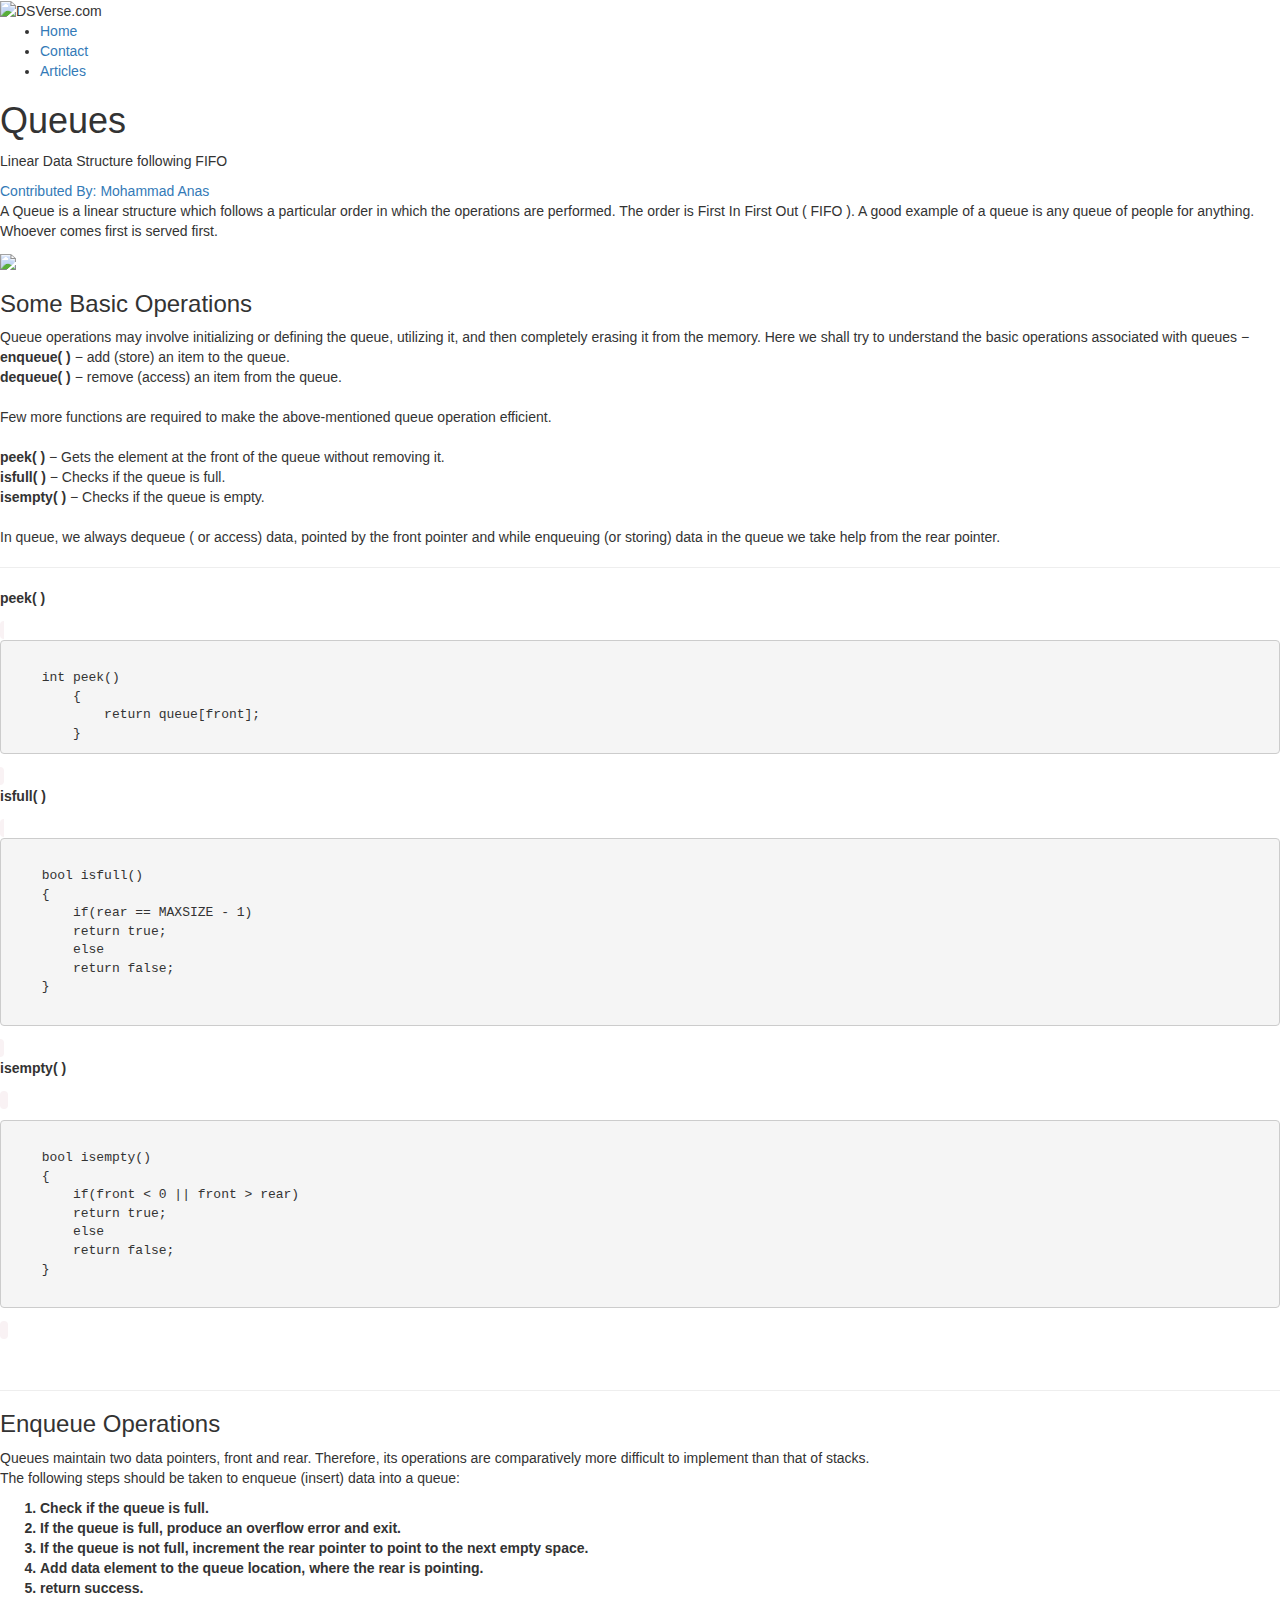
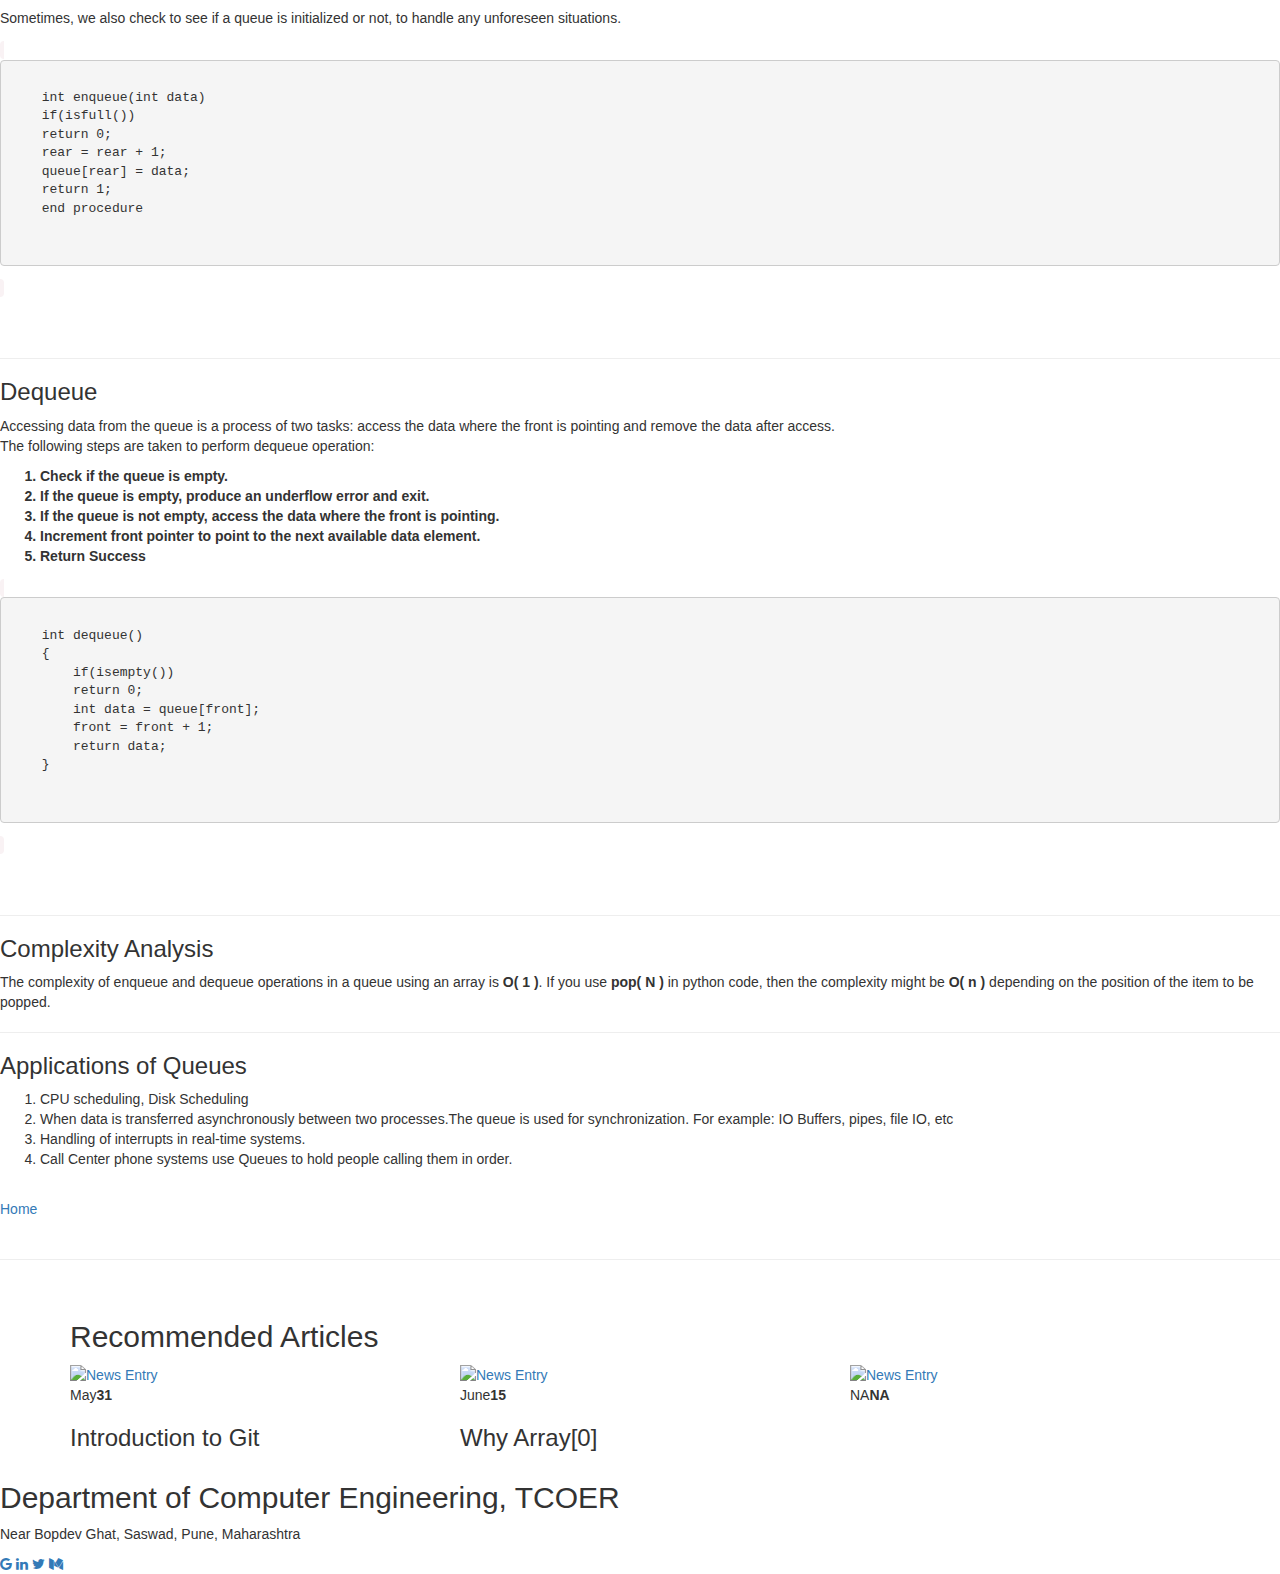
==== Anas/index_a.html @ a37104b8 "Removal of Bugs" ====
<!DOCTYPE html>
<html lang="en">
<head>
<title>Queues</title>
<meta charset="UTF-8">
<meta name="viewport" content="width=device-width, initial-scale=1">
<link rel="stylesheet" href="styles.css">
<script src="https://ajax.googleapis.com/ajax/libs/jquery/3.1.1/jquery.min.js"></script>
<script src="https://maxcdn.bootstrapcdn.com/bootstrap/3.3.7/js/bootstrap.min.js"></script>
<link rel="icon" href="images/logo.jpeg" type="image/icon type">
<link rel="stylesheet" href="https://cdnjs.cloudflare.com/ajax/libs/font-awesome/4.7.0/css/font-awesome.min.css">
<link rel="preconnect" href="https://fonts.googleapis.com">
<link rel="preconnect" href="https://fonts.gstatic.com" crossorigin>
<link href="https://fonts.googleapis.com/css2?family=Comfortaa:wght@300&display=swap" rel="stylesheet">
<link href="https://maxcdn.bootstrapcdn.com/bootstrap/3.3.7/css/bootstrap.min.css" rel="stylesheet">
<link href="recent-news-boxes.css" rel="stylesheet">

</head>
<body>

    <nav id="navbar">
        <div id="logo">
            <img src="images/logo.jpeg" alt="DSVerse.com">
        </div>

        <ul>
            <li class="item"><a href="../index.html">Home</a></li>
            <li class="item"><a href="#Contact">Contact</a></li>
            <li class="item"><a href="#Contact">Articles</a></li>
        </ul>
    </nav>
<div class="header">
    <h1>Queues</h1>
    <p>Linear Data Structure following FIFO</p>
    <a href="https://www.linkedin.com/in/mohammad-anas-058608171/">Contributed By: Mohammad Anas</a>
</div>


<div class="content">
    <div class="main">
        <p>A Queue is a linear structure which follows a particular order in which the
            operations are performed. The order is First In First Out ( FIFO ).
            A good example of a queue is any queue of people for anything. Whoever comes first is served first.
        </p>
        <img src="images/queue1.png">
        <div class="basic_intro">
            <h3>Some Basic Operations</h3>
              <p>     
                Queue operations may involve initializing or defining the queue, utilizing it, and then completely erasing it from the memory. Here we shall try to understand the basic operations associated with queues − 
                <br>
                <b>enqueue( )</b> − add (store) an item to the queue. 
                <br>
                <b>dequeue( )</b> − remove (access) an item from the queue. 
                <br><br>
                Few more functions are required to make the above-mentioned queue operation efficient.
                <br><br>
                <b>peek( )</b> − Gets the element at the front of the queue without removing it. 
                <br>
                <b>isfull( )</b> − Checks if the queue is full. 
                <br>
                <b>isempty( )</b> − Checks if the queue is empty. 
                <br><br>
                In queue, we always dequeue ( or access) data, pointed by the front pointer and while enqueuing (or storing) data in the queue we take help from the rear pointer. 
                <br><hr>    
            </p>

        </div>    
        <div class="basic_desc">
            <p><b>peek( )</b></p>
            <div class="codes">
                <code><pre>
                    
    int peek()
        { 
            return queue[front]; 
        }</pre></code> 
                    <br>
            </div>
              
            <p><b>isfull( )</b></p>
            <div class="codes">
                <code>
                    <pre>
                    
    bool isfull()
    { 
        if(rear == MAXSIZE - 1)
        return true;
        else 
        return false; 
    }
            </pre>
</code> 
            </div>
            <p><b>isempty( )</b></p>
            <div class="codes">
                <p>
                <code><pre>
    
    bool isempty()
    { 
        if(front < 0 || front > rear)
        return true;
        else
        return false;
    } 
                </pre>
                </code>
                </p>
    
            </div><!--Codes-->
            <br>
            <hr>
            <h3>Enqueue Operations</h3>
            <p>
            Queues maintain two data pointers, front and rear. Therefore, its operations are comparatively more difficult to implement than that of stacks. 
            <br>The following steps should be taken to enqueue (insert) data into a queue:
            <b><ol>
                <li>Check if the queue is full.</li> 
                <li>If the queue is full, produce an overflow error and exit.</li>
                <li>If the queue is not full, increment the rear pointer to point to the next empty space.</li>
                <li>Add data element to the queue location, where the rear is pointing.</li>
                <li>return success. </li>

            </ol>
            </b> 
            Sometimes, we also check to see if a queue is initialized or not, to handle any unforeseen situations. 
            </p>
            <div class="codes">
            <code>
                <pre>
    
    int enqueue(int data) 
    if(isfull()) 
    return 0; 
    rear = rear + 1; 
    queue[rear] = data; 
    return 1; 
    end procedure 

                </pre>
            </code>
            </div>
            <br><br>
            <hr>
            <h3>Dequeue</h3>
            <p>
                Accessing data from the queue is a process of two tasks: access the data where the front is pointing and remove the data after access. 
                <br>The following steps are taken to perform dequeue operation:<br>
                <b><ol>
                    <li>Check if the queue is empty.</li>
                    <li>If the queue is empty, produce an underflow error and exit. </li>
                    <li> If the queue is not empty, access the data where the front is pointing.</li>
                    <li>Increment front pointer to point to the next available data element.</li>
                    <li>Return Success</li>
                </ol>
                </b>
            </p>
            <div class="codes">
                <code>
                    <pre>
    
    int dequeue() 
    { 
        if(isempty()) 
        return 0; 
        int data = queue[front]; 
        front = front + 1; 
        return data; 
    } 

                    </pre>
                </code>
            </div>
            <br><br>
            <hr>
            <h3>Complexity Analysis</h3>
            <p>
                The complexity of enqueue and dequeue operations in a queue using an array is <b>O( 1 )</b>. If you use <b>pop( N )</b> in python code,
                then the complexity might be <b>O( n )</b> depending on the position of the item to be popped.
            </p>
            <hr>
            <h3>Applications of Queues</h3>
            <p>
                <ol>
                    <li>CPU scheduling, Disk Scheduling</li>
                    <li>When data is transferred asynchronously between two processes.The queue is used for synchronization. For example: IO Buffers, pipes, file IO, etc</li>
                    <li>Handling of interrupts in real-time systems.</li>
                    <li>Call Center phone systems use Queues to hold people calling them in order.</li>
                </ol>
            </p>
            <br>
            
            
            <div class="link-centered link-extra-padded">
                <a class="link link-primary" href="../index.html">Home</a>
            </div>
            
            <br>
            <hr>
            <br>
            
            <section class="recentNews">
              <div class="container">
                <h2 class="news-title">Recommended Articles</h2>
                <div class="row">
                  <div class="ct-blog col-sm-6 col-md-4">
                    <div class="inner">
                      <div class="fauxcrop">
                        <a href="https://anas4u02.medium.com/introduction-to-git-for-linux-8732f1e951e7"><img alt="News Entry" src="images/git_pic.jpeg"></a>
                      </div>                                                                                                       <!--faux crop-->
                      <div class="ct-blog-content">
                        <div class="ct-blog-date">
                          <span>May</span><strong>31</strong>
                        </div>                                                                                                     <!--blog date -->
                        <h3 class="ct-blog-header">
                          Introduction to Git
                        </h3>
                        
                      </div>                                                                                                       <!--blog content-->
                    </div>                                                                                                         <!--inner-->
                  </div>                                                                                                           <!--ct blog col sm col md 4-->
                  <div class="ct-blog col-sm-6 col-md-4">
                    <div class="inner">
                      <div class="fauxcrop">
                        <a href="https://tanmayz.blogspot.com/2021/05/array-0.html"><img alt="News Entry" src="images/array_tannu.jpg"></a>
                      </div>
                      <div class="ct-blog-content">
                        <div class="ct-blog-date">
                          <span>June</span><strong>15</strong>
                        </div>
                        <h3 class="ct-blog-header">
                            Why Array[0]
                        </h3>
                      </div>                                                                                                            <!--blog content-->
                    </div>                                                                                                            <!--inner-->
                  </div>                                                                                                            <!--ct blog col sm 6 col md 4 -->
                  <div class="ct-blog col-sm-6 col-md-4">
                    <div class="inner">
                      <div class="fauxcrop">
                        <a href="#"><img alt="News Entry" src="images/vacant_space.png"></a>
                      </div>
                      <div class="ct-blog-content">
                        <div class="ct-blog-date">
                          <span>NA</span><strong>NA</strong>
                        </div>
                        <h3 class="ct-blog-header">
                          
                        </h3>
                      </div>                                                                                                        <!--blog content-->
                    </div>                                                                                                          <!--inner-->
                  </div>                                                                                                            <!--ct blog col sm 6-->
                  
                </div> <!--Row-->
              </div>   <!-- container-->
            </section>



                
        </div><!-- basic_desc-->
    </div><!-- main-->
</div><!-- content-->
  
<section id="Contact">
  <div class="footer">
    <h2>Department of Computer Engineering, TCOER</h2>
    <p>
        Near Bopdev Ghat, Saswad, Pune, Maharashtra
    </p>
    <a href="mailto:anas4u02@gmail.com" class="fa fa-google"></a>
    <a href="https://www.linkedin.com/in/mohammad-anas-058608171/" class="fa fa-linkedin"></a>
    <a href="https://twitter.com/m_anas23" class="fa fa-twitter"></a>
    <a href="https://anas4u02.medium.com/" class="fa fa-medium"></a>
</div>  

</section>  


</body>
</html>
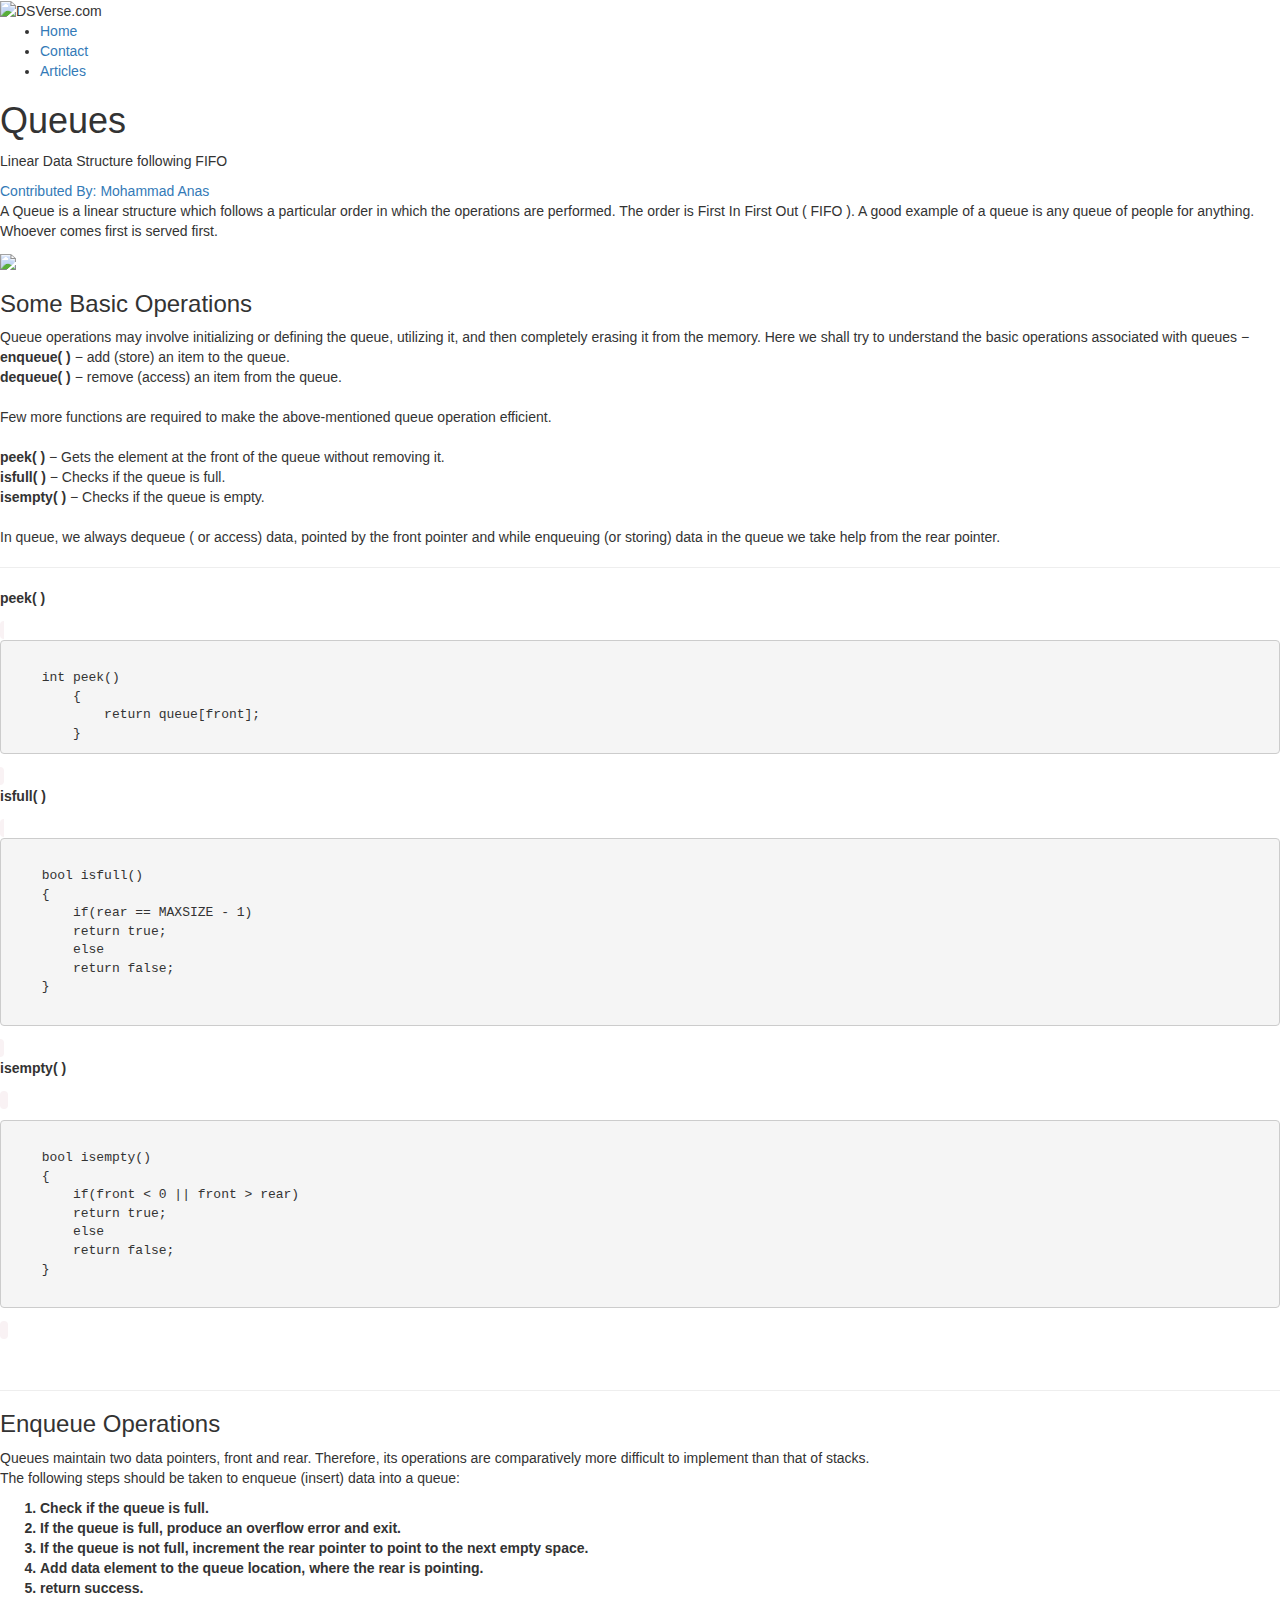
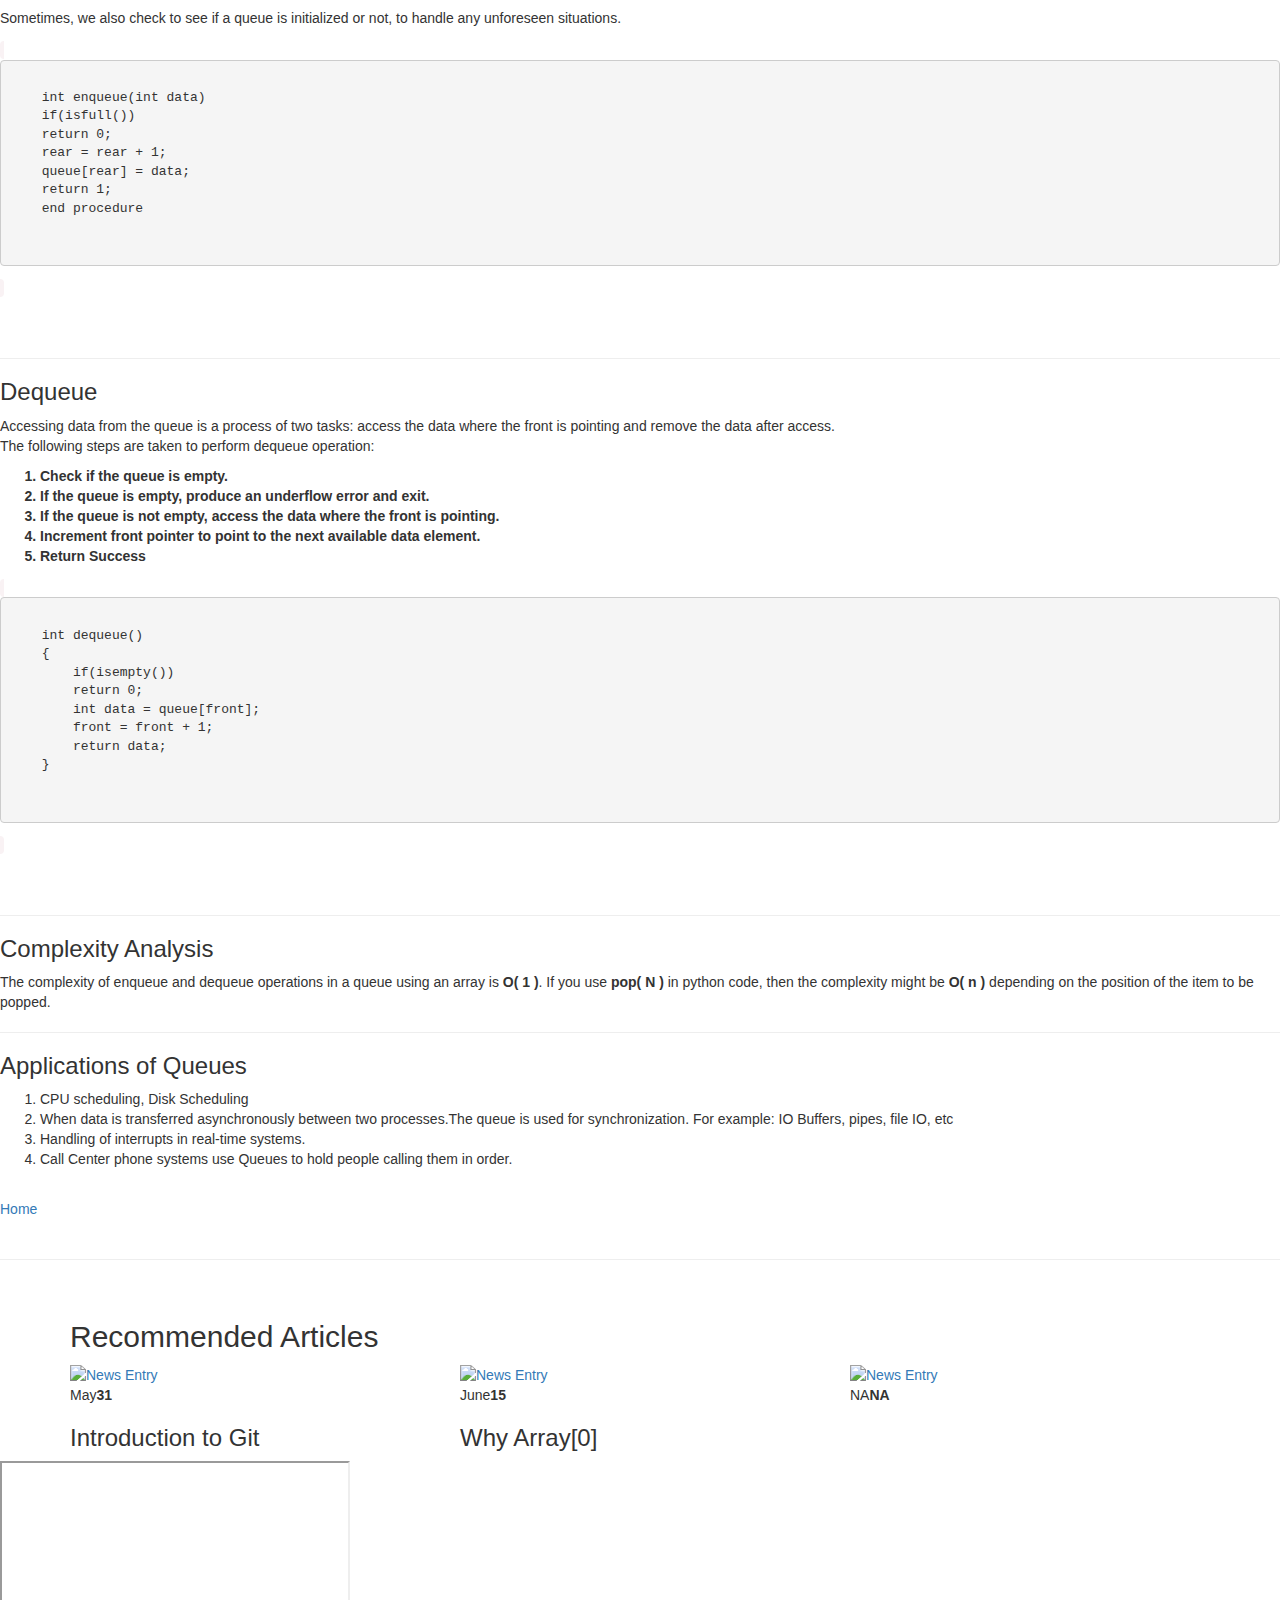
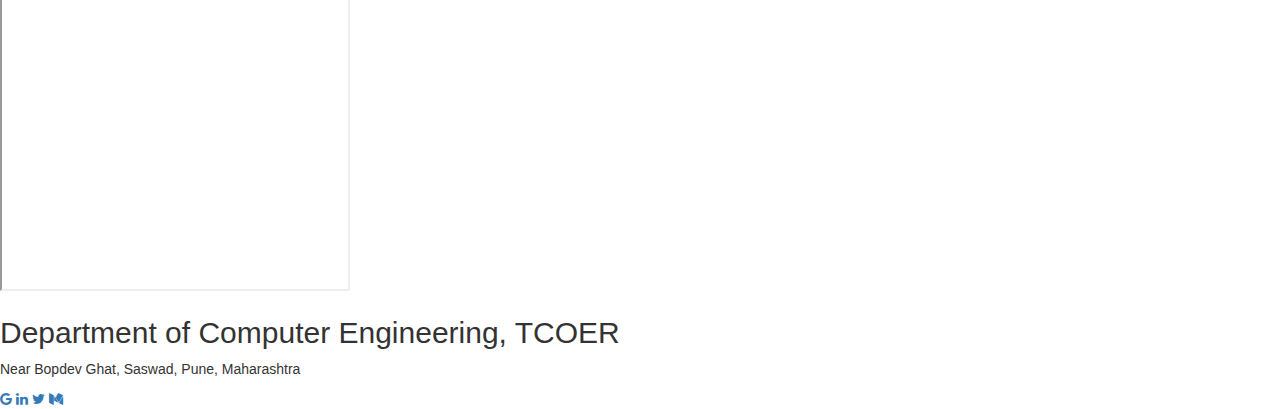
==== commit 73fc1e84: "Testing AI Chatbot made using Dialogflow" ====
--- a/Anas/index_a.html
+++ b/Anas/index_a.html
@@ -254,6 +254,7 @@
                 </div> <!--Row-->
               </div>   <!-- container-->
             </section>
+    <iframe height="430" width="350" src="https://bot.dialogflow.com/8acab831-79f4-47e7-b002-c5d75379c719"></iframe>
 
 
 
@@ -278,4 +279,4 @@
 
 
 </body>
-</html>+</html>
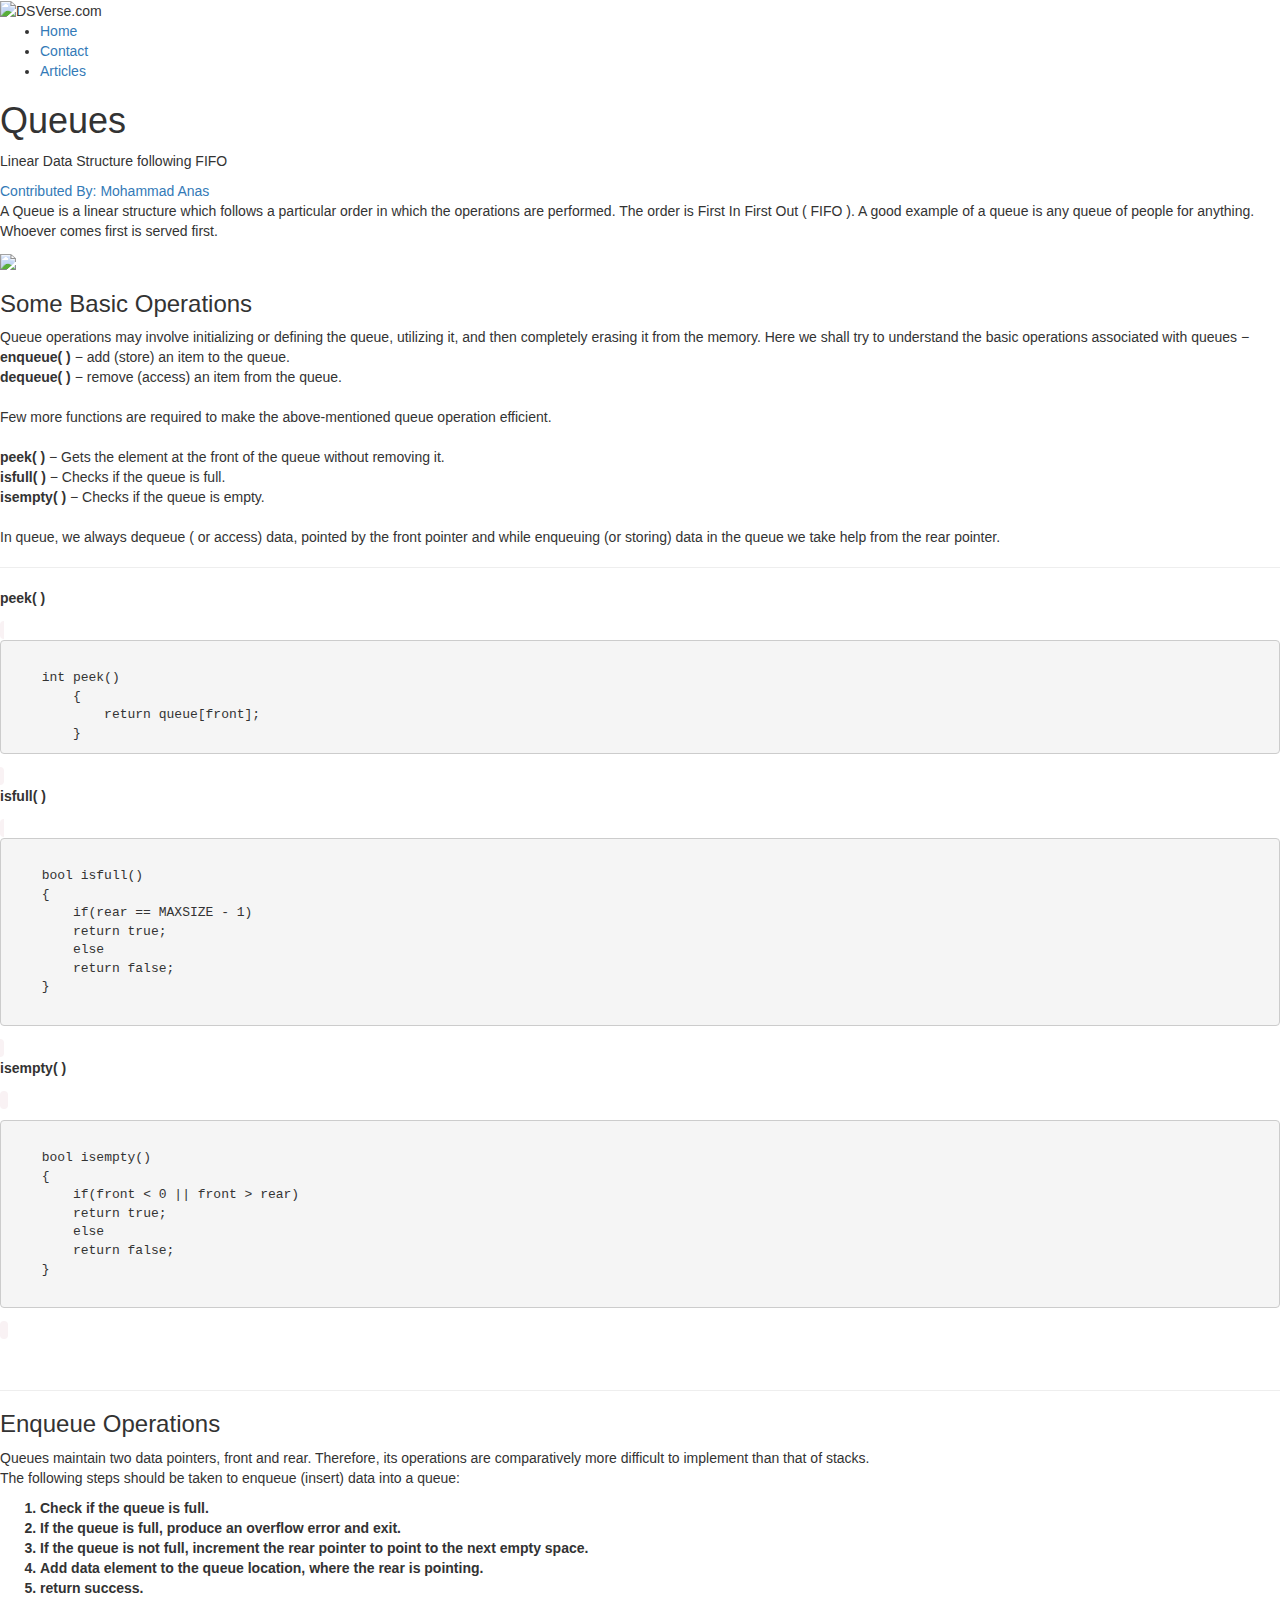
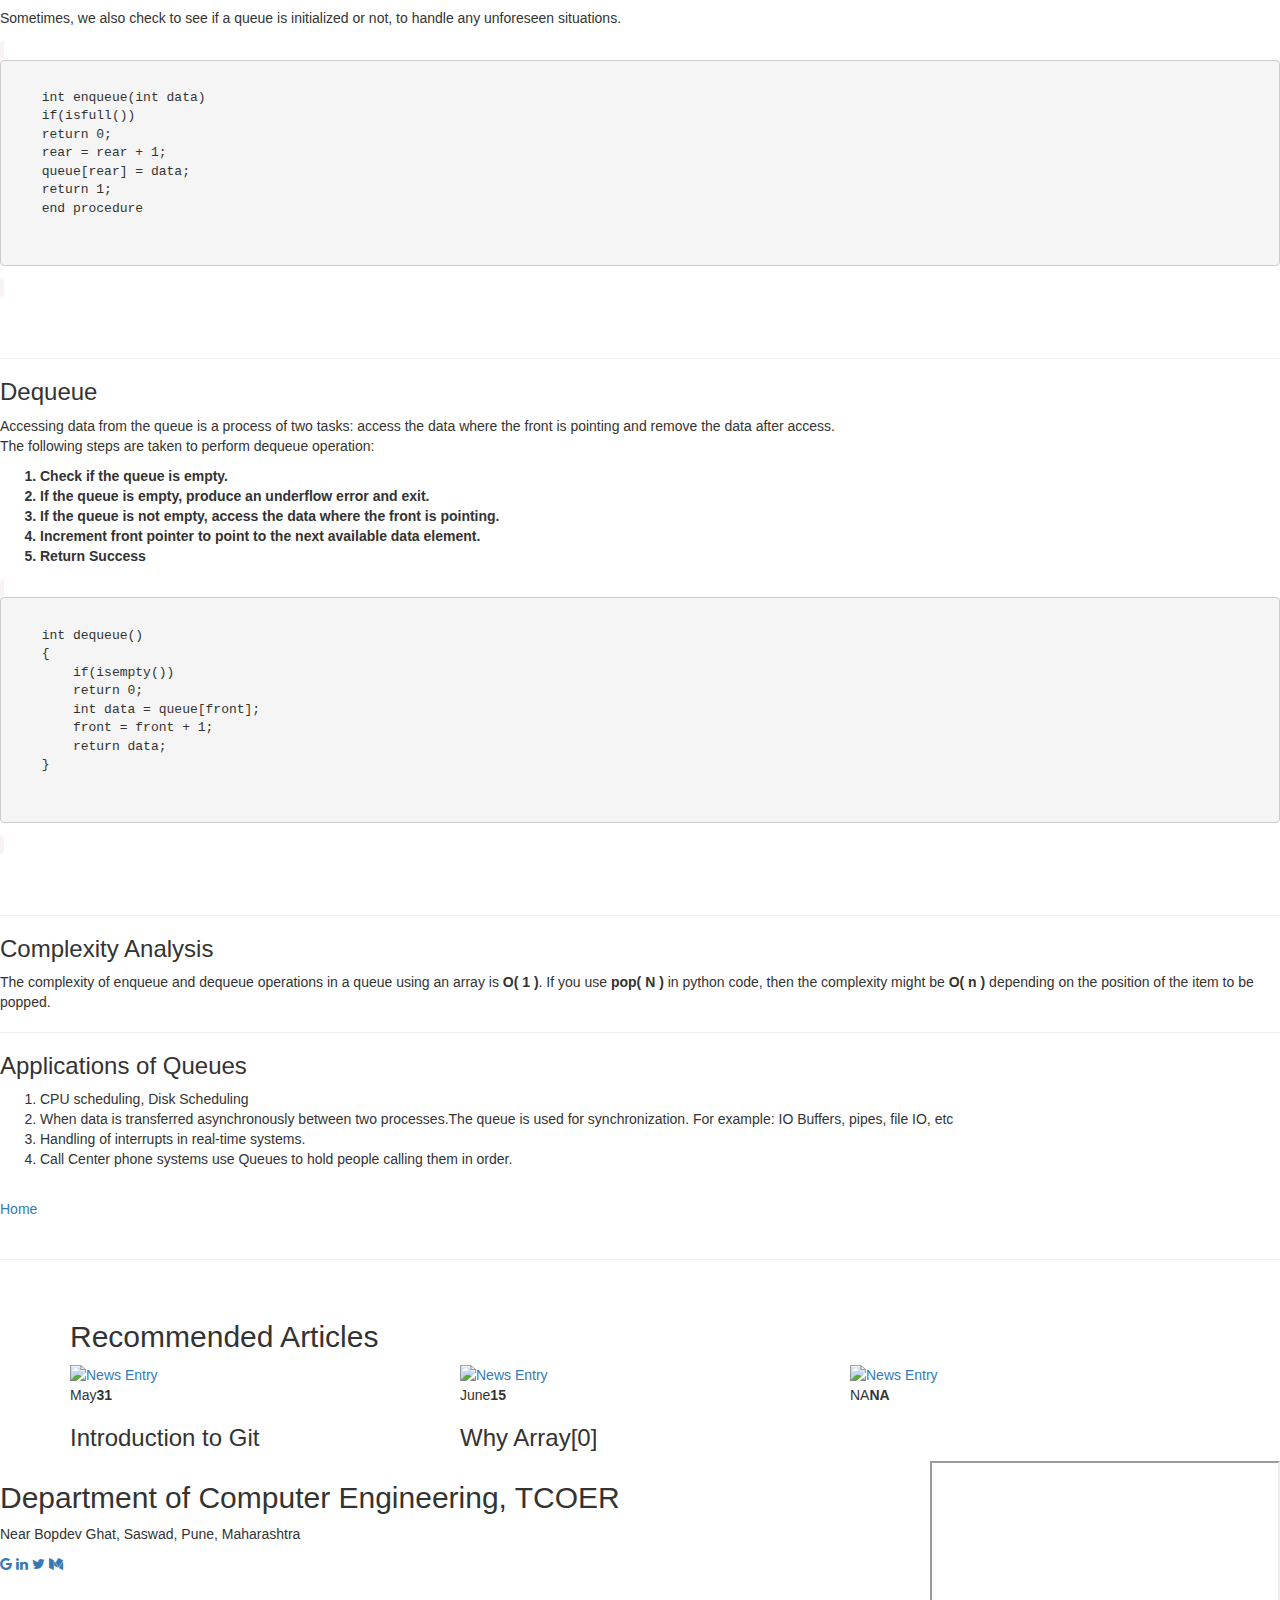
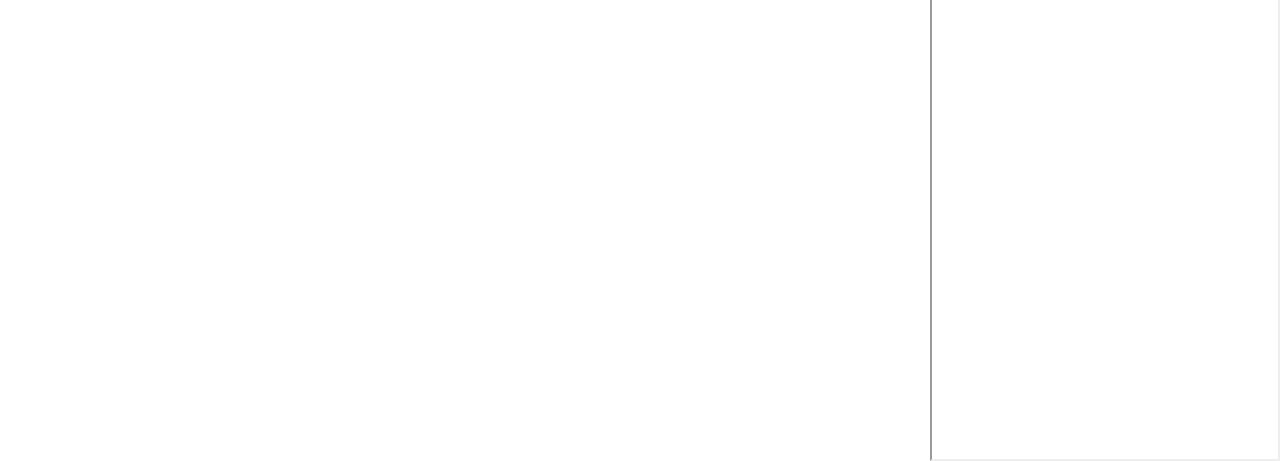
==== commit 56b7902f: "Testing AI Chatbot made with Dailogflow API" ====
--- a/Anas/index_a.html
+++ b/Anas/index_a.html
@@ -254,7 +254,7 @@
                 </div> <!--Row-->
               </div>   <!-- container-->
             </section>
-    <iframe height="430" width="350" src="https://bot.dialogflow.com/8acab831-79f4-47e7-b002-c5d75379c719"></iframe>
+    <iframe height="600" width="350" position=right align=right src="https://bot.dialogflow.com/8acab831-79f4-47e7-b002-c5d75379c719"></iframe>
 
 
 
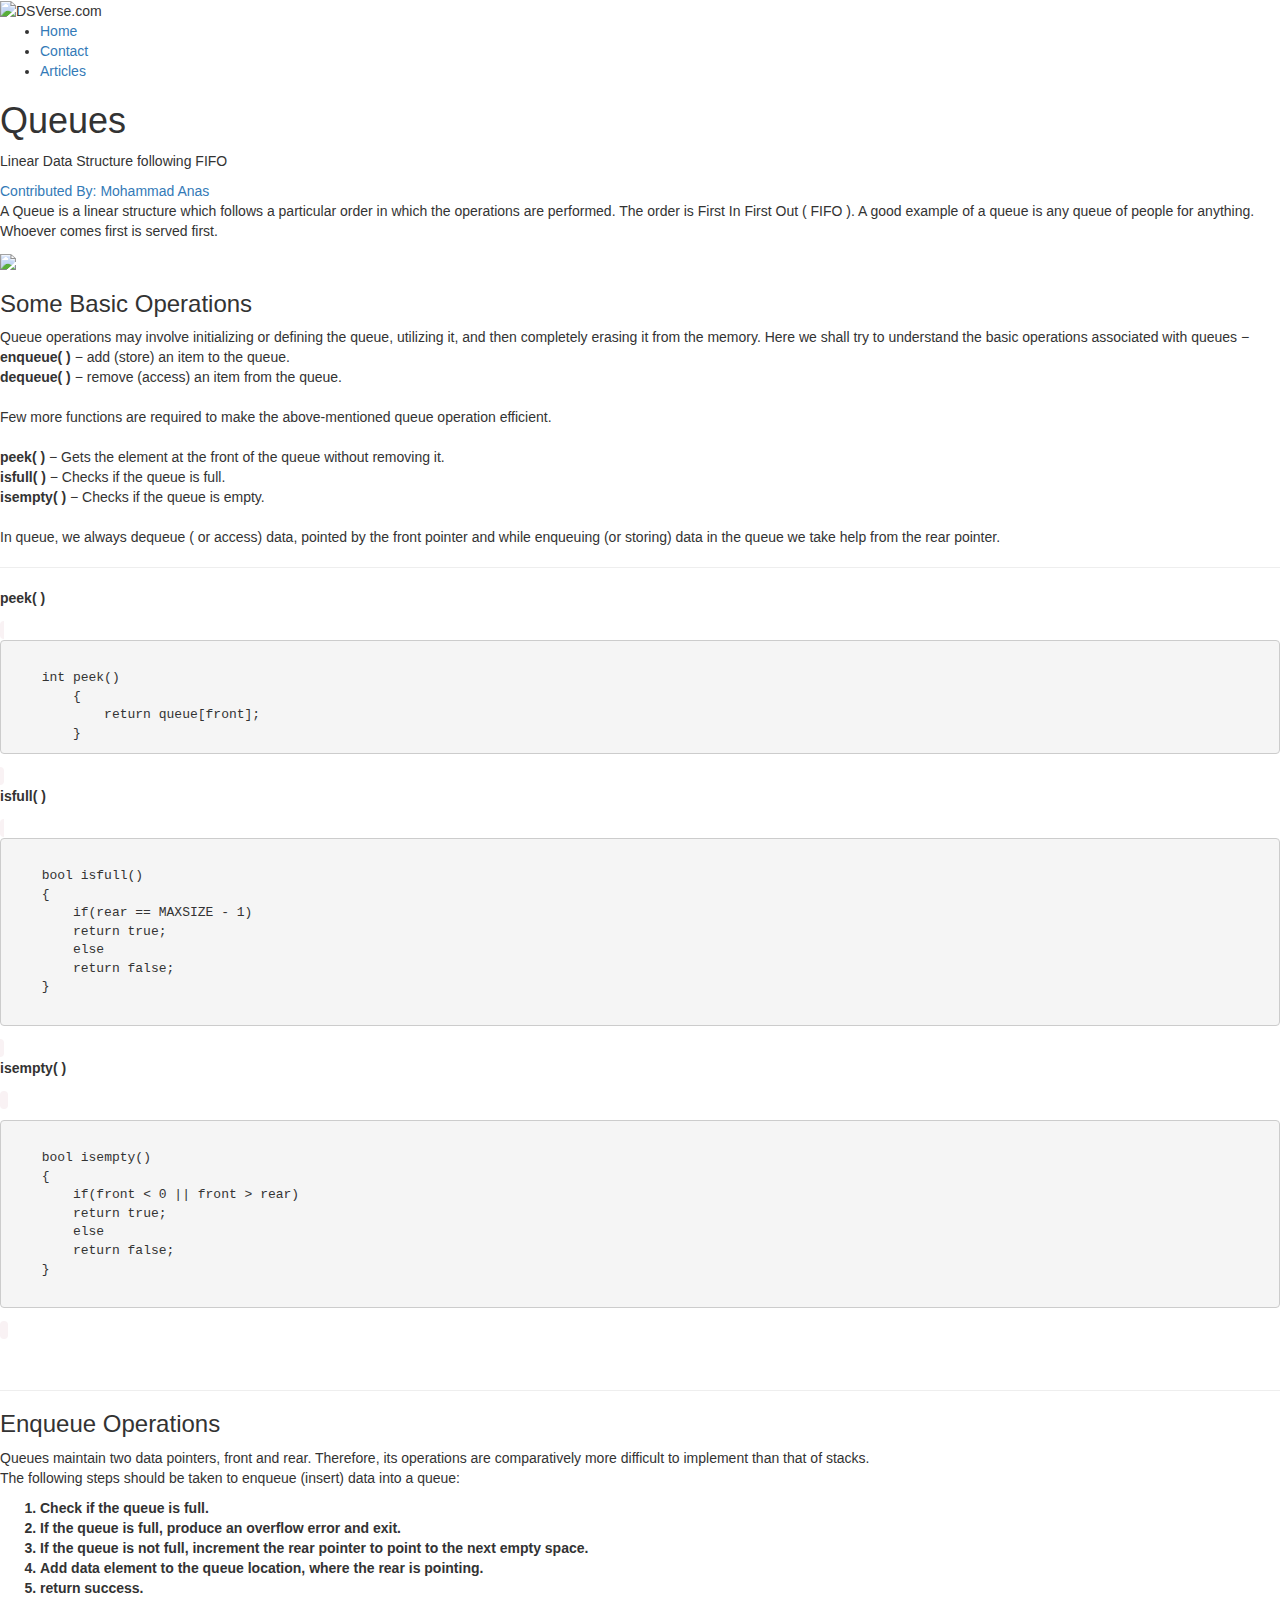
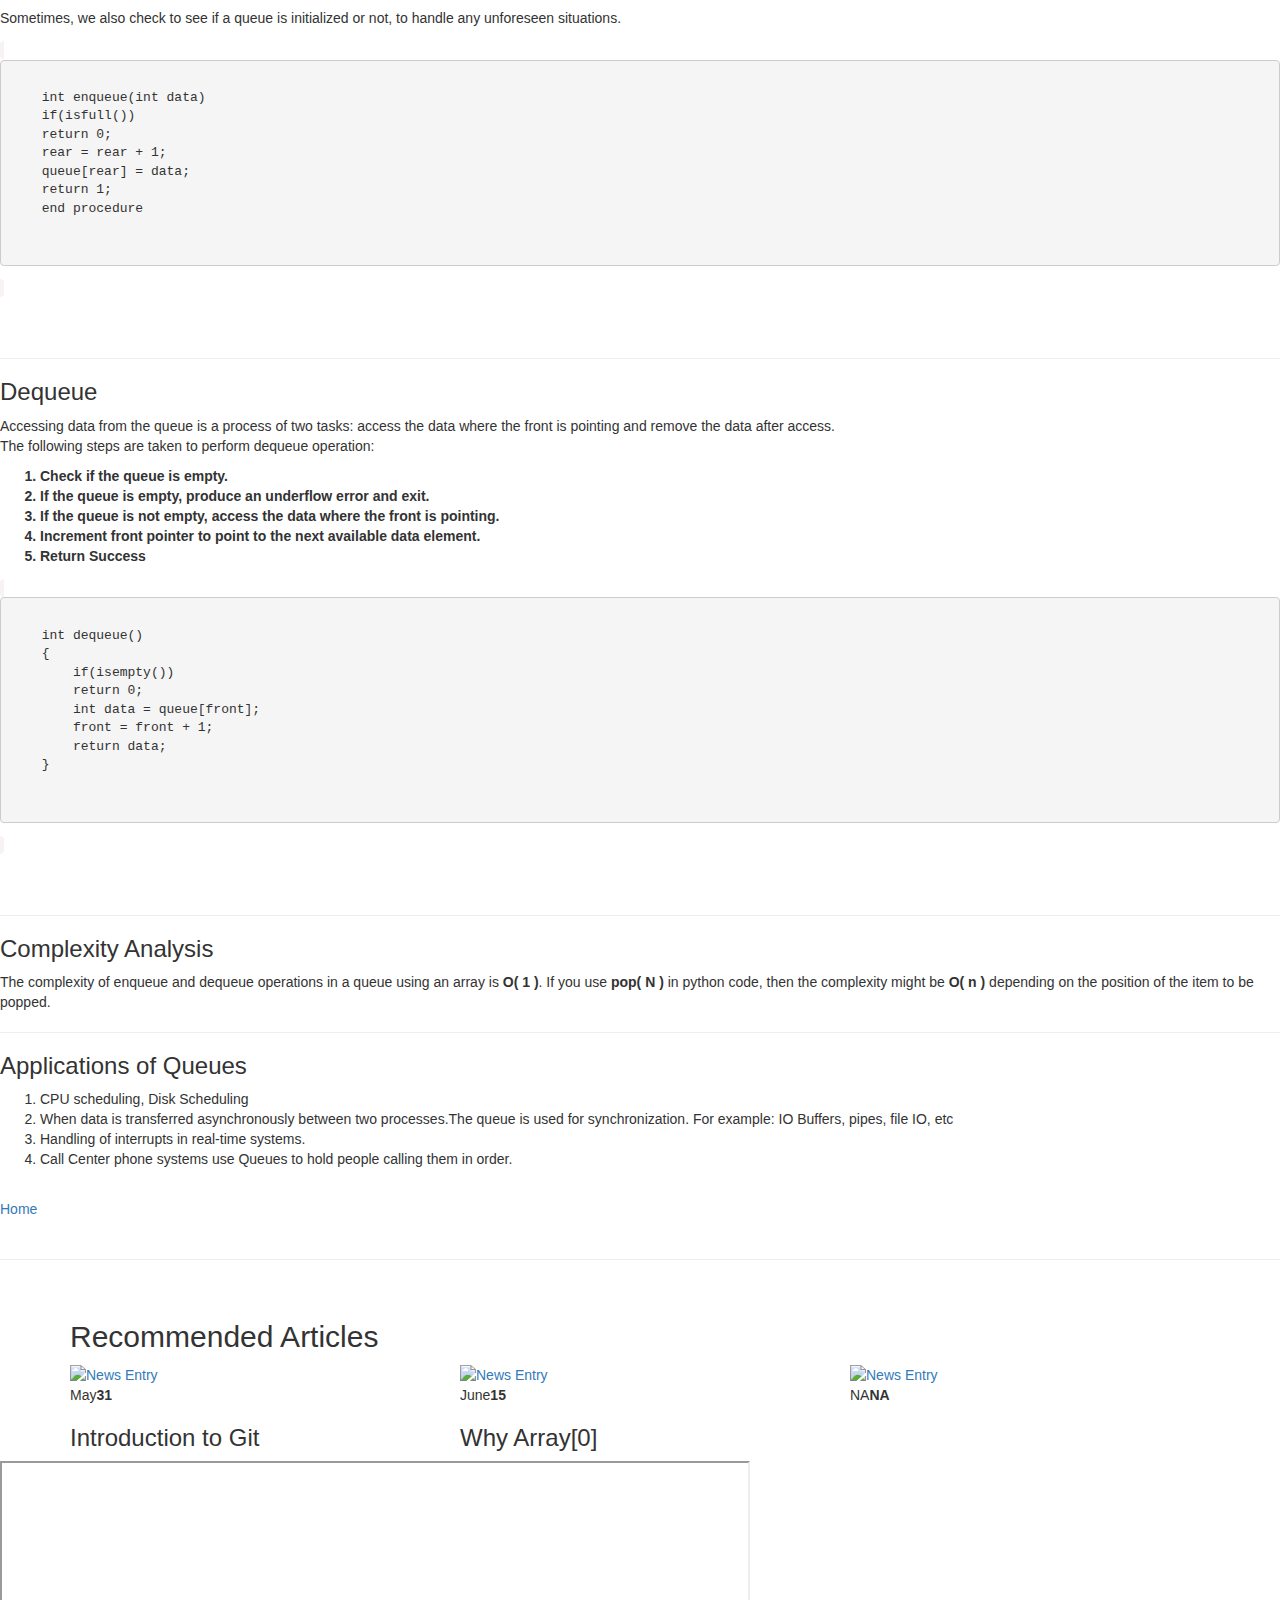
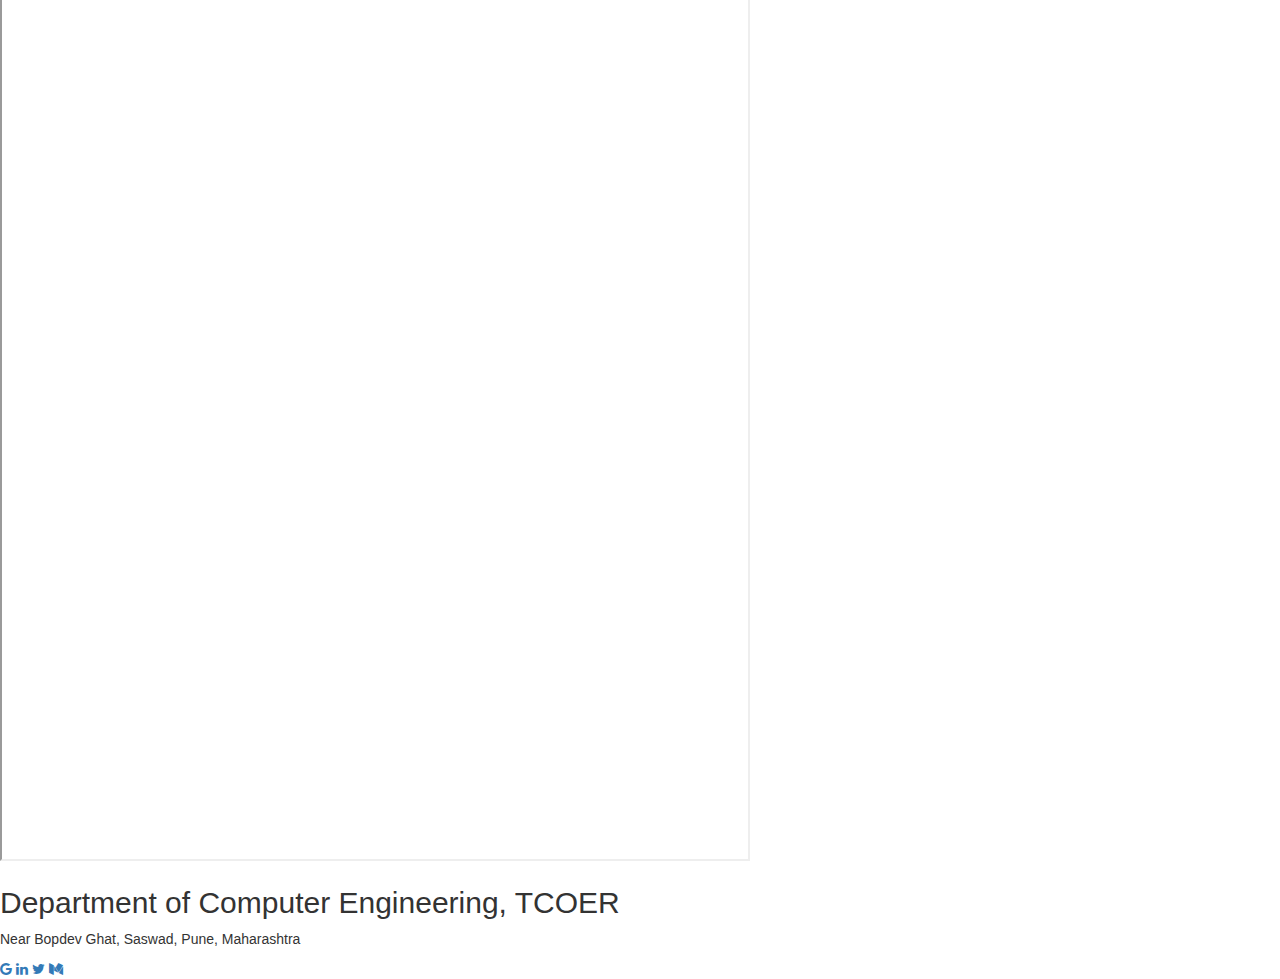
==== commit 2854543e: "Update index_a.html" ====
--- a/Anas/index_a.html
+++ b/Anas/index_a.html
@@ -254,7 +254,7 @@
                 </div> <!--Row-->
               </div>   <!-- container-->
             </section>
-    <iframe height="600" width="350" position=right align=right src="https://bot.dialogflow.com/8acab831-79f4-47e7-b002-c5d75379c719"></iframe>
+    <iframe height="1000" width="750"  src="https://bot.dialogflow.com/8acab831-79f4-47e7-b002-c5d75379c719"></iframe>
 
 
 
